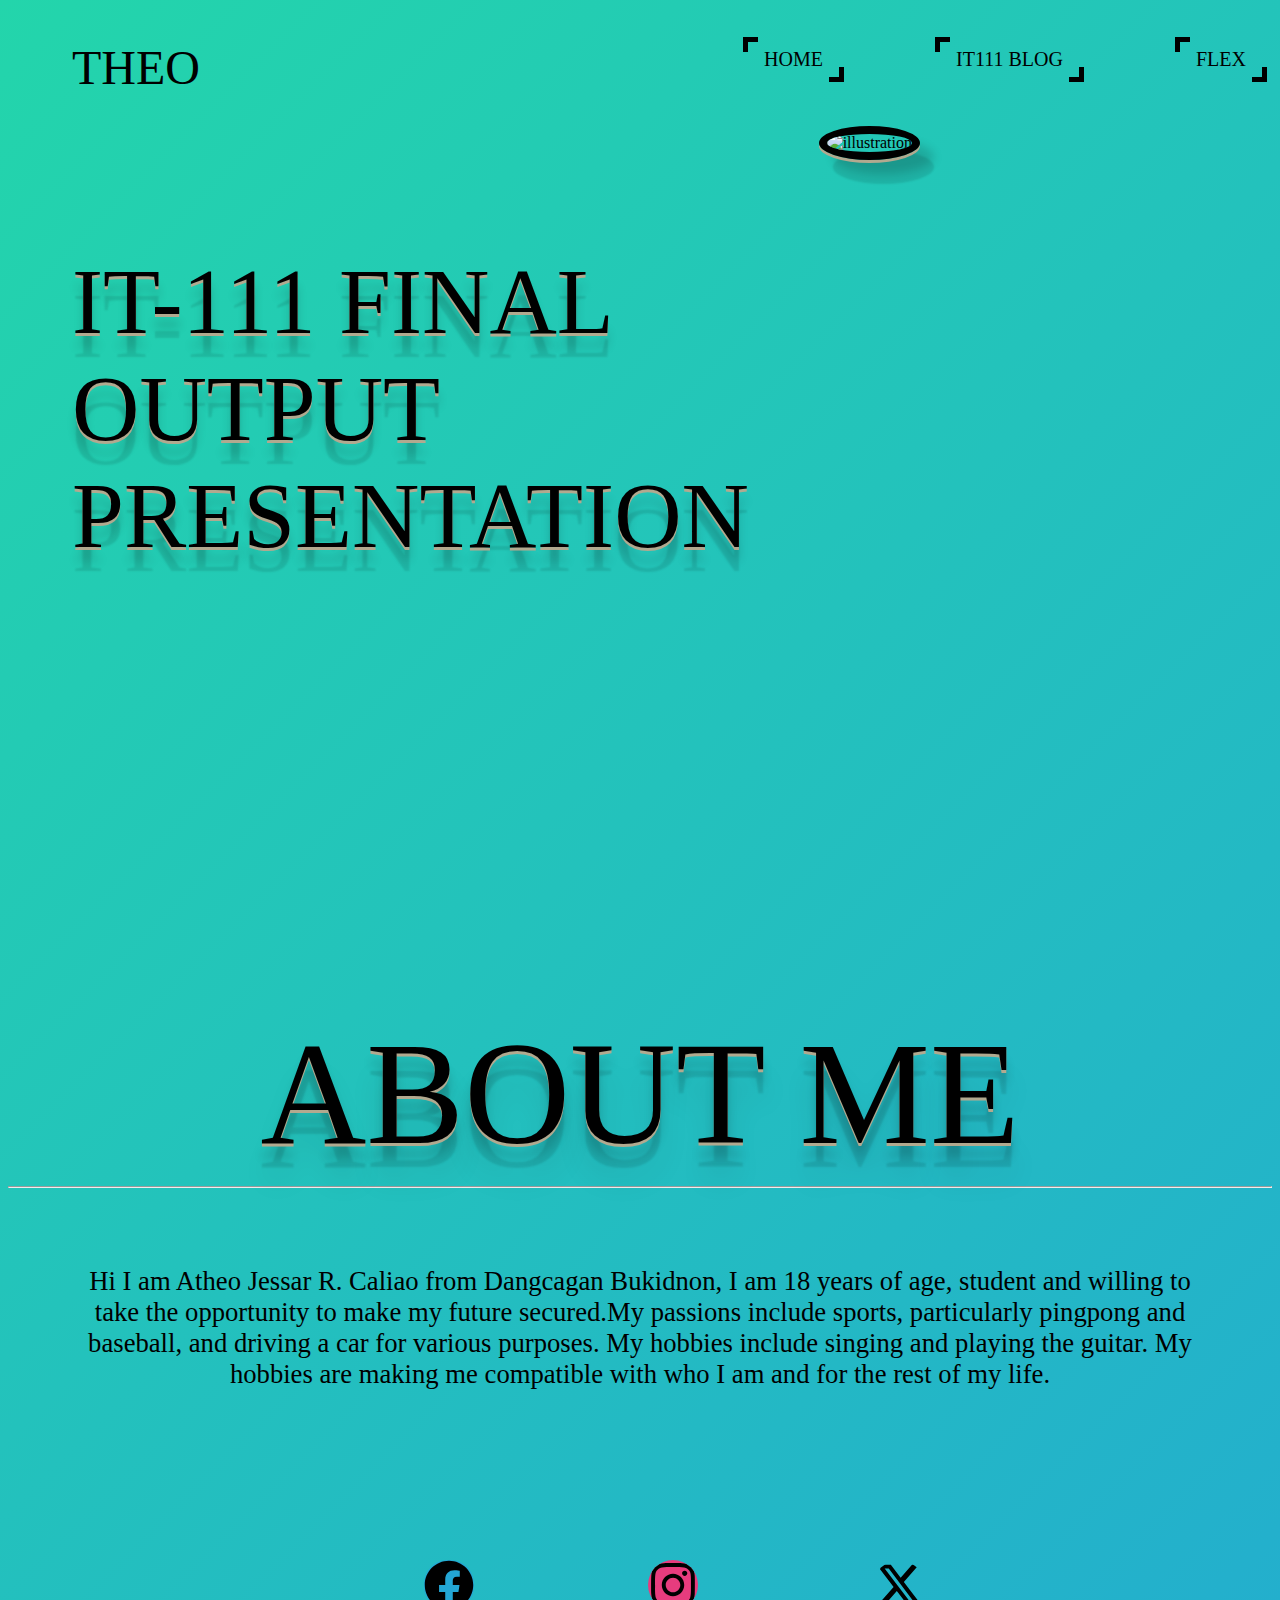
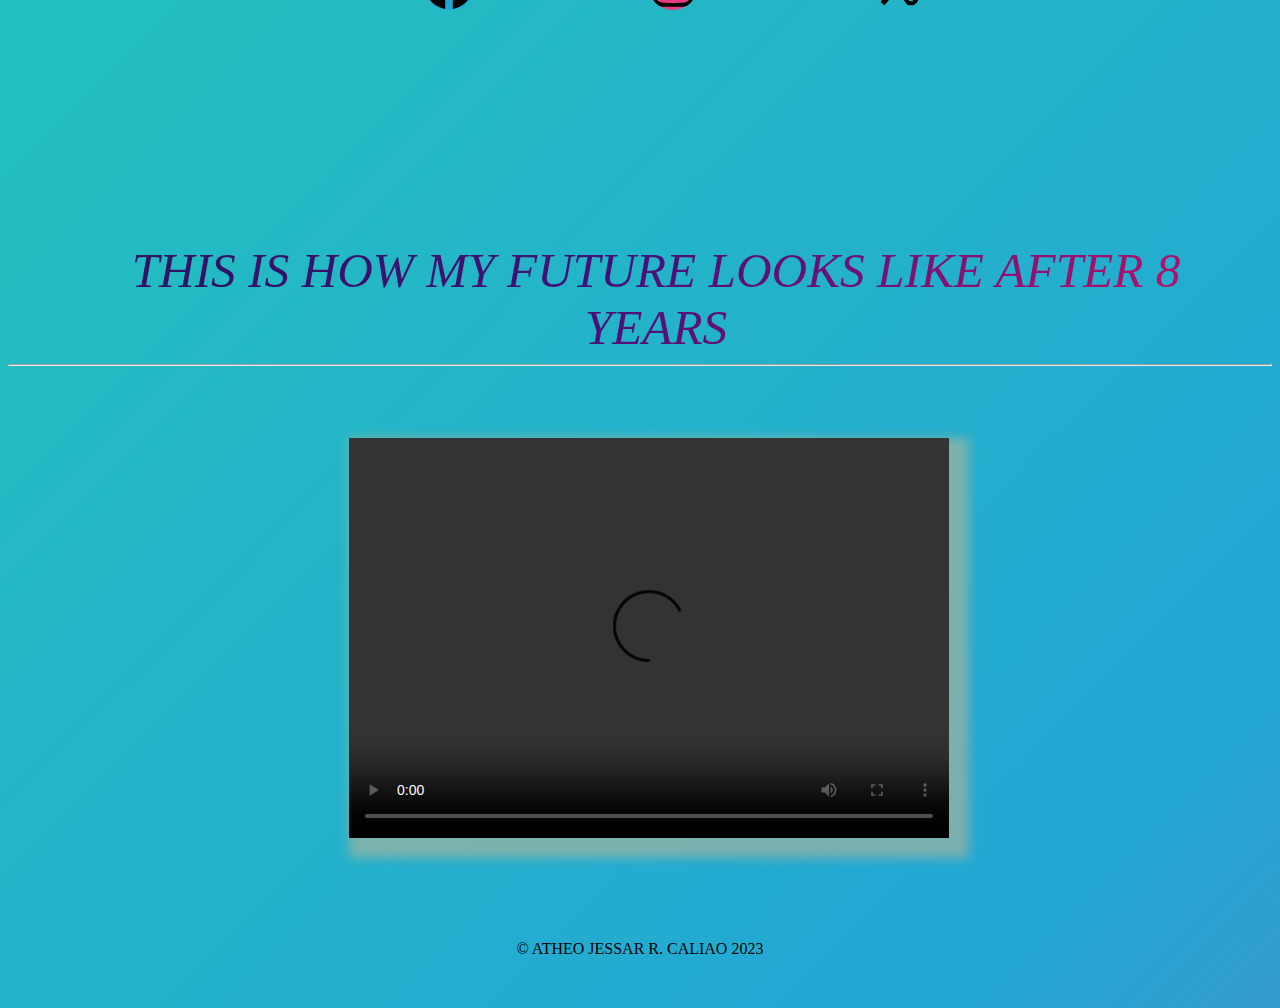
==== index.html @ 7070f886 "Add files via upload" ====
<!DOCTYPE html>
<html lang="en">
<head>
    <meta charset="UTF-8">
    <meta name="viewport" content="width=device-width, initial-scale=1.0">
    <link rel="stylesheet" href="HOMEPAGE.index.css"> 
    <link rel="icon" href="im" typre="image/x-icon">
    <link href='https://fonts.googleapis.com/css?family=Bree+Serif' rel='stylesheet' type='text/css'>
    <script src="" crossorigin="anonymous"> </script>
    <title>HOME PAGE</title>
</head>
<body>
    <div class="theo">THEO</div>
    <!-- this is the navigation bar of the home page, IT BLOG Entries and Flex Page-->
    <nav>
        <div class="buttons">
        <span class="button5" type="button" onclick="window.location.href='file:///C:/Users/kian/Desktop/HTML%20PROJECT/index.html'"> HOME  </span>
        <span class="button6" type="button" onclick="window.location.href='file:///C:/Users/kian/Desktop/HTML%20PROJECT/IT111%20BLOG.html'"> IT111 BLOG  </span>
        <span class="button7" type="button" onclick="window.location.href='file:///C:/Users/kian/Desktop/HTML%20PROJECT/FLEX%20PAGE.html'"> FLEX</span>
        </div>
    </nav> <!-- this section of for the picture and TITLE  -->
    <section class="hero">
        <div class="hero-container">
            <span class="column-left"> IT-111 FINAL OUTPUT PRESENTATION </span>
            <div class="column-img">
                <img src="3.jpg" alt="illustration" class="hero-image"> 
            </div>
        </section>
        <!-- The header of the paragraph which is in below is a introduction of myself-->
        <div class="header"> ABOUT ME</div>
   
        <hr>
        <!--This is the paragraph of my introduction-->
    <div class="paragraph"> Hi I am Atheo Jessar R. Caliao from Dangcagan Bukidnon, I am 18 years of age, student and willing to take the opportunity to make my future secured.My passions include sports, particularly pingpong and baseball, and driving a car for various purposes. My hobbies include singing and playing the guitar. My hobbies are making me compatible with who I am and for the rest of my life.</div></hr>
    <div class="button">
        <!--This is the button of my social media-->
        <svg class="button8" onclick="window.location.href='https://www.facebook.com/atheo.caliao.7/'" xmlns="http://www.w3.org/2000/svg" height="1em" viewBox="0 0 512 512"><!--! Font Awesome Free 6.4.2 by @fontawesome - https://fontawesome.com License - https://fontawesome.com/license (Commercial License) Copyright 2023 Fonticons, Inc. --><path d="M504 256C504 119 393 8 256 8S8 119 8 256c0 123.78 90.69 226.38 209.25 245V327.69h-63V256h63v-54.64c0-62.15 37-96.48 93.67-96.48 27.14 0 55.52 4.84 55.52 4.84v61h-31.28c-30.8 0-40.41 19.12-40.41 38.73V256h68.78l-11 71.69h-57.78V501C413.31 482.38 504 379.78 504 256z"/></svg>
        <svg class="button9" onclick="window.location.href='https://www.instagram.com/itsurboiyax/'" xmlns="http://www.w3.org/2000/svg" height="1em" viewBox="0 0 448 512"><!--! Font Awesome Free 6.4.2 by @fontawesome - https://fontawesome.com License - https://fontawesome.com/license (Commercial License) Copyright 2023 Fonticons, Inc. --><path d="M224.1 141c-63.6 0-114.9 51.3-114.9 114.9s51.3 114.9 114.9 114.9S339 319.5 339 255.9 287.7 141 224.1 141zm0 189.6c-41.1 0-74.7-33.5-74.7-74.7s33.5-74.7 74.7-74.7 74.7 33.5 74.7 74.7-33.6 74.7-74.7 74.7zm146.4-194.3c0 14.9-12 26.8-26.8 26.8-14.9 0-26.8-12-26.8-26.8s12-26.8 26.8-26.8 26.8 12 26.8 26.8zm76.1 27.2c-1.7-35.9-9.9-67.7-36.2-93.9-26.2-26.2-58-34.4-93.9-36.2-37-2.1-147.9-2.1-184.9 0-35.8 1.7-67.6 9.9-93.9 36.1s-34.4 58-36.2 93.9c-2.1 37-2.1 147.9 0 184.9 1.7 35.9 9.9 67.7 36.2 93.9s58 34.4 93.9 36.2c37 2.1 147.9 2.1 184.9 0 35.9-1.7 67.7-9.9 93.9-36.2 26.2-26.2 34.4-58 36.2-93.9 2.1-37 2.1-147.8 0-184.8zM398.8 388c-7.8 19.6-22.9 34.7-42.6 42.6-29.5 11.7-99.5 9-132.1 9s-102.7 2.6-132.1-9c-19.6-7.8-34.7-22.9-42.6-42.6-11.7-29.5-9-99.5-9-132.1s-2.6-102.7 9-132.1c7.8-19.6 22.9-34.7 42.6-42.6 29.5-11.7 99.5-9 132.1-9s102.7-2.6 132.1 9c19.6 7.8 34.7 22.9 42.6 42.6 11.7 29.5 9 99.5 9 132.1s2.7 102.7-9 132.1z"/></svg>
        <svg class="button10" onclick="window.location.href='https://twitter.com/AjCaliao52809'" xmlns="http://www.w3.org/2000/svg" height="1em" viewBox="0 0 512 512"><!--! Font Awesome Free 6.4.2 by @fontawesome - https://fontawesome.com License - https://fontawesome.com/license (Commercial License) Copyright 2023 Fonticons, Inc. --><path d="M389.2 48h70.6L305.6 224.2 487 464H345L233.7 318.6 106.5 464H35.8L200.7 275.5 26.8 48H172.4L272.9 180.9 389.2 48zM364.4 421.8h39.1L151.1 88h-42L364.4 421.8z"/></svg>
       </div>
       <!-- The video of how i see my self after 8 years from noy-->
       <div class="video-text" style="padding-top: 180px; font-style: italic; font-size: 37pt; text-align: center; cursor: pointer; margin-right: 3rem; margin-left: 5rem; "> THIS IS HOW MY FUTURE LOOKS LIKE AFTER 8 YEARS</div> <hr>
       <video class="video" width="600" height="400" autoplay loop style="margin-left: 27%; margin-top: 4rem; background-color: black;" controls>
        <source src="23.mp4" type="video/mp4">
      </video>
            
        </body>
        <!-- My Footer-->
        <footer> &#169; ATHEO JESSAR R. CALIAO 2023</footer> 
</html>
---- HOMEPAGE.index.css ----
/* I adjust my width and height of the boody*/
html, body {
  width: auto;
  height:155%;
}
/* The background color of the body which the color will change in different colors*/
body {
    background: linear-gradient(-45deg, #ee7752, #e73c7e, #23a6d5, #23d5ab);
    background-size: 400% 400%;
    animation: gradient 15s ease infinite;
    @media only screen and (max-width: 600px) {
      background-size: 200% 200%;
      animation: gradient 15s ease infinite;
    }
}

@keyframes gradient {
    0% {
        background-position: 0% 50%;
    }
    50% {
        background-position: 100% 50%;
    }
    100% {
        background-position: 0% 50%;
    }
}
/* The Button 5 is the button of navigation menu which is the home page*/
.button5{
    margin-top: 30px;
    margin-left:46rem;
    cursor:pointer;
  position:absolute;
  padding:10px 20px;
  background:none;
  font-size:20px;
  border-top-right-radius:10px;
  border-bottom-left-radius:10px;
  transition:all 1s;
  &:after,&:before{
    content:" ";
    width:10px;
    height:10px;
    position:absolute;
    border : transparent;
    transition:all 1s;
    }
  &:after{
    top:-1px;
    left:-1px;
    border-top:5px solid black;
    border-left:5px solid black ;
  }
  &:before{
    bottom:-1px;
    right:-1px;
    border-bottom:5px solid black;
    border-right:5px solid black;
  }
  &:hover{
    border-top-right-radius:0px;
  border-bottom-left-radius:0px;
     background: transparent;
     color:none;
    &:before,&:after{
      
      width:100%;
      height:100%;
      border-color: transparent;
    }
  }
  @media only screen and (max-width: 600px) {
    margin-left: 23rem;
  }
}

.data-container{
  background:#ffebee;
  height:100vh;
  display:flex;
  justify-content:center;
  align-items:center;
}
    /* This button is the navigation menu which is the IT Bloog Entry */
.button6{
    position: absolute;
    margin-top: 20px;
    margin-top: 30px;
    margin-left: 58rem;
    cursor:pointer;
  position:absolute;
  padding:10px 20px;
  background:none;
  font-size:20px;
  border-top-right-radius:10px;
  border-bottom-left-radius:10px;
  transition:all 1s;
  &:after,&:before{
    content:" ";
    width:10px;
    height:10px;
    position:absolute;
    border : transparent;
    transition:all 1s;
    }
  &:after{
    top:-1px;
    left:-1px;
    border-top:5px solid black;
    border-left:5px solid black;
  }
  &:before{
    bottom:-1px;
    right:-1px;
    border-bottom:5px solid black;
    border-right:5px solid black;
  }
  &:hover{
    border-top-right-radius:0px;
  border-bottom-left-radius:0px;
     background: transparent;
    color:none;
    &:before,&:after{
      
      width:100%;
      height:100%;
       border-color: transparent;
    }
  }
  @media only screen and (max-width: 600px) {
    margin-left: 32rem;
  }
}

.data-container{
  background:#ffebee;
  height:100vh;
  display:flex;
  justify-content:center;
  align-items:center;
}
/* This button is the navigation menu which is the Flex Page*/
.button7{
    margin-top: 30px;
    margin-left: 73rem;
    cursor:pointer;
  position:absolute;
  padding:10px 20px;
  background:none;
  font-size:20px;
  border-top-right-radius:10px;
  border-bottom-left-radius:10px;
  transition:all 1s;
  &:after,&:before{
    content:" ";
    width:10px;
    height:10px;
    position:absolute;
    border : transparent;
    transition:all 1s;
    }
  &:after{
    top:-1px;
    left:-1px;
    border-top:5px solid black;
    border-left:5px solid black;
  }
  &:before{
    bottom:-1px;
    right:-1px;
    border-bottom:5px solid black;
    border-right:5px solid black;
  }
  &:hover{
  border-top-right-radius:0px;
  border-bottom-left-radius:0px;
  background: transparent;
  color:none;
    &:before,&:after{
      
      width:100%;
      height:100%;
       border-color: transparent;
    }
  }
  @media only screen and (max-width: 600px) {
    margin-left: 39rem;
  }
}

.data-container{
  background:#ffebee;
  height:100vh;
  display:flex;
  justify-content:center;
  align-items:center;
}
.hero-container{
    display: grid;
    grid-template-columns: 2fr 1fr;
    height: 95vh;
    padding: 3rem calc((100vw - 1300px) / 2); 
}
/* This is the picture of myelf which located beside from the title*/
.hero-image{
    position: absolute;
    max-width: 25%;
    border-radius: 100%;
    margin-left: -2rem;
    margin-top: 70px;
    border:8px solid black;
    background: url(img/tiger.png) no-repeat;
    -moz-box-shadow: inset 10px 10px 50px #fff;
    -webkit-box-shadow: inset 10px 10px 50px #fff;
    box-shadow: 0px 3px 0px #b2a98f,
    14px 14px 10px rgba(0,0,0,0.15),
    14px 24px 2px rgba(0,0,0,0.1);
    cursor: pointer;
    @media only screen and (max-width: 600px) {
      max-width: 40%;
      margin-left: 4rem;
      margin-top: 10rem;
    }
}
.hero-image{
  transition: 1s ease;
  }
  
  .hero-image:hover{
  -webkit-transform: scale(1.2);
  -ms-transform: scale(1.2);
  transform: scale(1.2);
  transition: 1s ease;
  }
  /* This is the TITLE which is the IT111 OUTPUT PRESENTATION*/
.column-left {
    display: absolute;
    font-family: 'Times New Roman', Times, serif;
    flex-direction: column;
    justify-content: center;
    align-items: flex-start;
    color:black;
    padding: 0re, 2rem;
    font-size: 70pt;
    margin-left: 4rem;
    margin-top: 12rem;
    text-shadow: 0px 3px 0px #b2a98f,
0px 14px 10px rgba(0,0,0,0.15),
0px 24px 2px rgba(0,0,0,0.1);
cursor: pointer;
@media only screen and (max-width: 600px) {
  font-size: 36pt;
  margin-left: 5rem;
}
}
.column-left:hover {
  animation: bounce 1s;
}
@keyframes bounce {
  0%, 20%, 60%, 100% {
    -webkit-transform: translateY(0);
    transform: translateY(0);
  }

  40% {
    -webkit-transform: translateY(-20px);
    transform: translateY(-20px);
  }

  80% {
    -webkit-transform: translateY(-10px);
    transform: translateY(-10px);
  }
}

.button4{
  margin-top: 30px;
    margin-left: 47rem;
    cursor:pointer;
  position:absolute;
  padding:10px 20px;
  background:none;
  font-size:20px;
  border-top-right-radius:10px;
  border-bottom-left-radius:10px;
  transition:all 1s;
  &:after,&:before{
    content:" ";
    width:10px;
    height:10px;
    position:absolute;
    border : transparent;
    transition:all 1s;
    }
  &:after{
    top:-1px;
    left:-1px;
    border-top:5px solid black;
    border-left:5px solid black;
  }
  &:before{
    bottom:-1px;
    right:-1px;
    border-bottom:5px solid black;
    border-right:5px solid black;
  }
  &:hover{
    border-top-right-radius:0px;
  border-bottom-left-radius:0px;
     background: transparent;
     color:none;
    &:before,&:after{
      
      width:100%;
      height:100%;
      border-color: transparent;
    }
  }
}
/* The style of the ABOUT ME*/
.header{
  text-align: center;
  font-size: 110pt;
  margin-top: 50px;
  font-family: 'Times New Roman', Times, serif;
  cursor: pointer;
  color:black;
text-shadow: 0px 3px 0px #b2a98f,
0px 14px 10px rgba(0,0,0,0.15),
0px 24px 2px rgba(0,0,0,0.1),
0px 34px 30px rgba(0,0,0,0.1);
@media only screen and (max-width: 600px) {
 margin-left: 5rem;
 text-align: center;
}

}
.header:hover {
  transform: skew(-10deg);
}
/* The style of my introduction, hobbies and skills.*/
.paragraph{
  text-align: center;
  margin-top: 150;
  font-size: 20pt;
  margin-left: 5rem;
  margin-right: 5rem;
  color:black;
  padding-top: 70px;
  cursor: e-resize;
  @media only screen and (max-width: 414px) {
    position: relative;
}
}
/* This button 8, 9, 10 is my button of my social media acc which if you click this button you may go my profiles*/
.button8{
  background-color: #23a6d5;
  position: absolute;
    height: 50px;
    width: 50px;
    margin-left: 26rem;
    margin-top: 170px;
    border-radius: 48%;
    cursor: pointer;
}
.button8:hover{
  transform: translateY(-5px);
  box-shadow: rgba(240, 46, 170, 0.4) 0px 5px, rgba(240, 46, 170, 0.3) 0px 10px, rgba(240, 46, 170, 0.2) 0px 15px, rgba(240, 46, 170, 0.1) 0px 20px, rgba(240, 46, 170, 0.05) 0px 25px;
}

.button9{
  background-color:#e73c7e;
  position: static;
    margin-left: 40rem;
    margin-top: 170px;
    height: 50px;
    width: 50px;
    border-radius: 100%;
    cursor: pointer;
}
.button9:hover{
  transform: translateY(-5px);
  box-shadow: rgba(240, 46, 170, 0.4) 0px 5px, rgba(240, 46, 170, 0.3) 0px 10px, rgba(240, 46, 170, 0.2) 0px 15px, rgba(240, 46, 170, 0.1) 0px 20px, rgba(240, 46, 170, 0.05) 0px 25px;
}
  .button10{
  position: absolute;
  margin-left: 11rem;
  margin-top: 170px;
  height: 50px;
  width: 50px;
  border-radius: 50%;
  cursor: pointer;
}
.button10:hover{
  transform: translateY(-5px);
  box-shadow: rgba(240, 46, 170, 0.4) 0px 5px, rgba(240, 46, 170, 0.3) 0px 10px, rgba(240, 46, 170, 0.2) 0px 15px, rgba(240, 46, 170, 0.1) 0px 20px, rgba(240, 46, 170, 0.05) 0px 25px;
}
/* This is the title of the video which how I see myself after 8 years from now*/
  .video-text{
    margin-top: 3rem;
  margin-left: 5%;
  text-transform: uppercase;
  cursor: pointer;
  background-image: linear-gradient(
    -225deg,
    #231557 0%,
    #44107a 29%,
    #ff1361 67%,
    #fff800 100%
  );
  background-size: 200% auto;
  color: #fff;
  -webkit-background-clip: text;
  -webkit-text-fill-color: transparent;
  animation: textclip 2s linear infinite;
  display: inline-block;
}

@keyframes textclip {
  to {
    background-position: 200% center;
  }
}
video{
    padding-top: -10px;
    
  }
footer{
  text-align: center;
  padding: 50px;
  margin-top: 3rem;
  cursor: pointer;
}
hr{
  display: block;
    unicode-bidi: isolate;
    margin-block-start: 0.5em;
    margin-block-end: 0.5em;
    margin-inline-start: auto;
    margin-inline-end: auto;
    overflow: hidden;
    border-style: inset;
    border-width: 1px;
    cursor: pointer;
}
/* This is located align to the navigation menu which is my name*/
.theo{
  font-size: 36pt;
  font-family: 'Times New Roman', Times, serif;
  font-weight: 200;
  position: absolute;
  margin-top: 2rem;
  margin-left: 4rem;
  cursor: pointer;
  color: #000000;
}
.theo:hover{
  text-shadow: 1px 1px #000000, 2px 2px #000000, 3px 3px #000000, 4px 4px #000000, 5px 5px #000000, 6px 6px #000000, 7px 7px #000000, 8px 8px #000000, 9px 9px #000000, 10px 10px #000000, 11px 11px #000000, 12px 12px #000000;
      cursor: pointer;
      color:#ffffff;
}
/* This is the style of my video*/
.video{
  box-shadow: 10px 10px 10px 10px rgba(222, 184, 135, 0.466);
  background-color: burlywood;
}
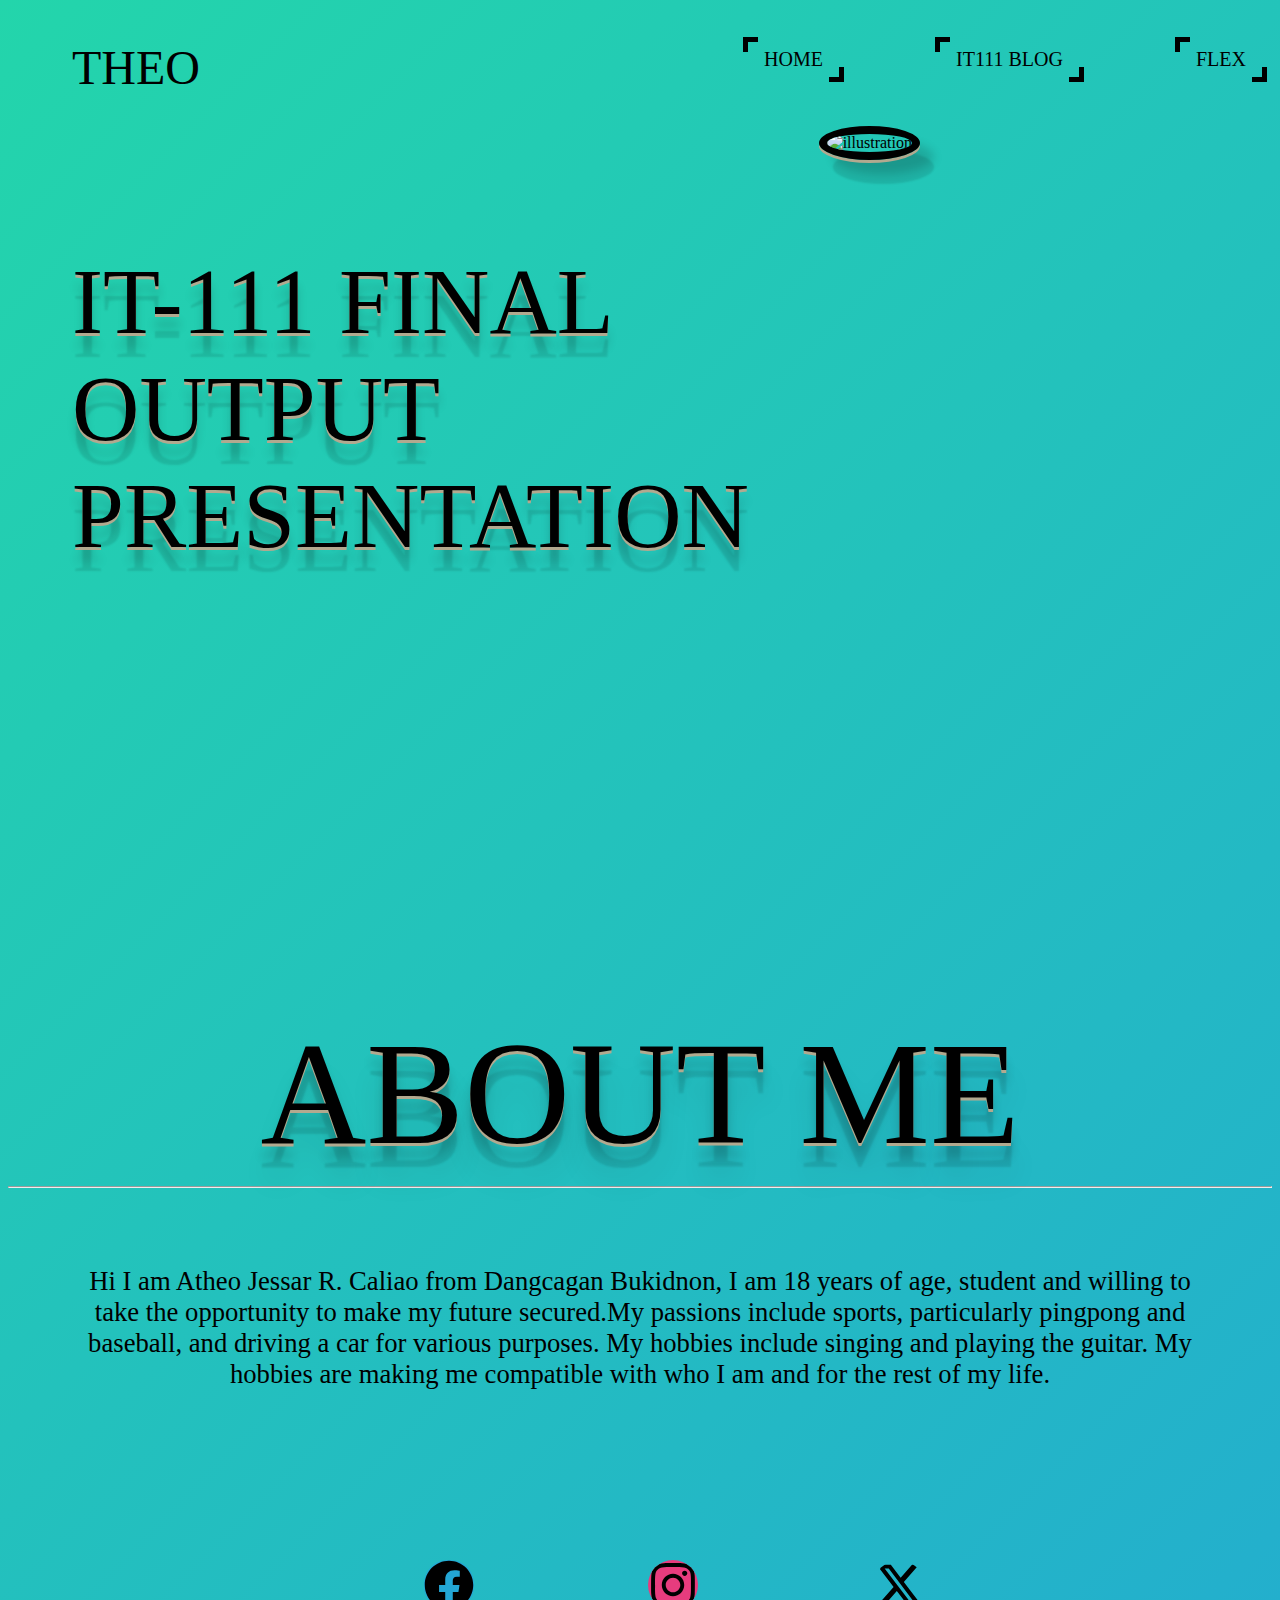
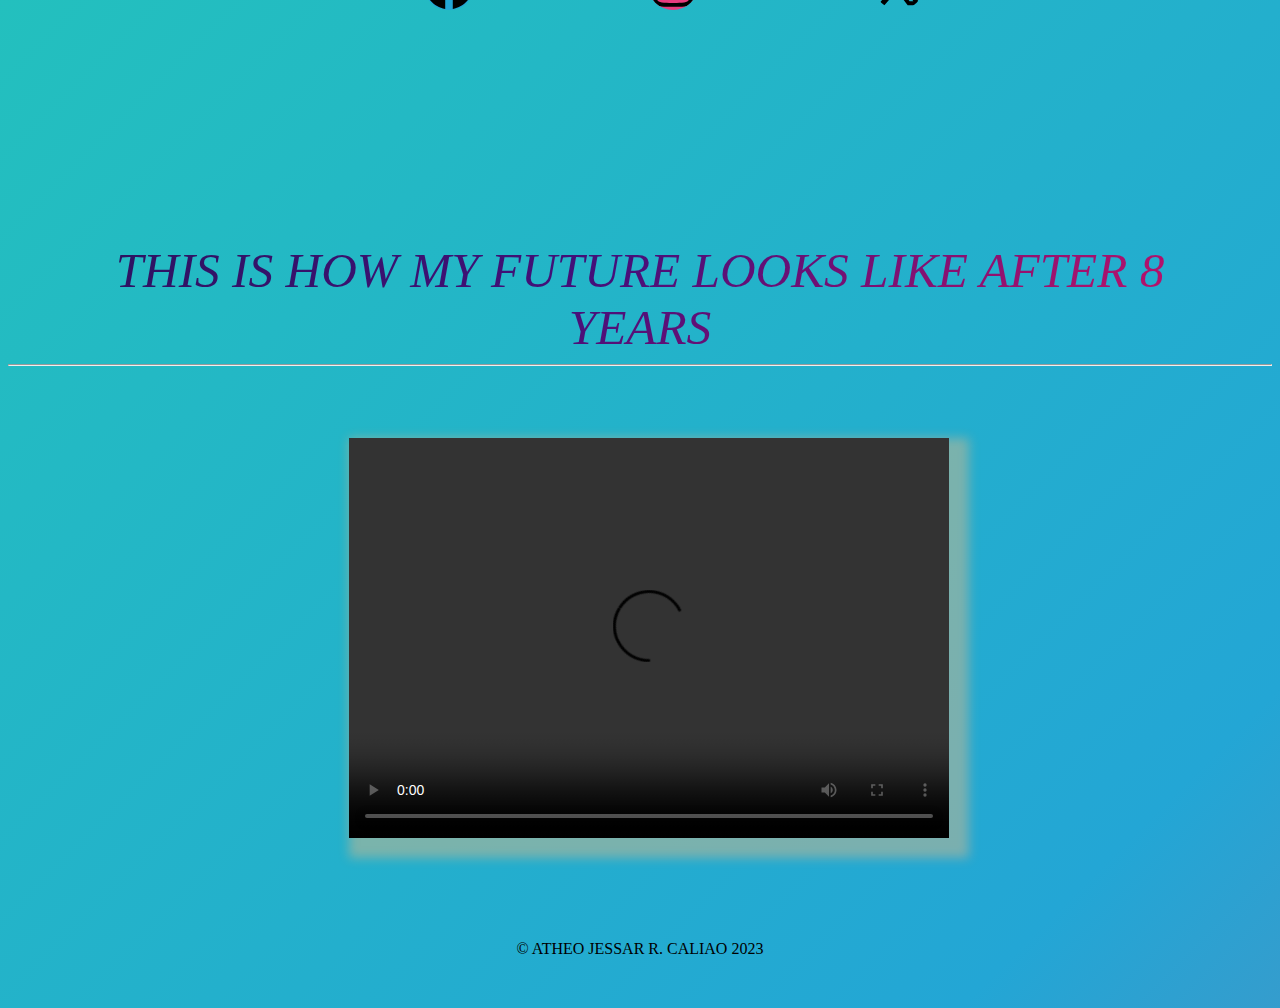
==== commit 910bc61c: "Update index.html" ====
--- a/index.html
+++ b/index.html
@@ -39,7 +39,7 @@
         <svg class="button10" onclick="window.location.href='https://twitter.com/AjCaliao52809'" xmlns="http://www.w3.org/2000/svg" height="1em" viewBox="0 0 512 512"><!--! Font Awesome Free 6.4.2 by @fontawesome - https://fontawesome.com License - https://fontawesome.com/license (Commercial License) Copyright 2023 Fonticons, Inc. --><path d="M389.2 48h70.6L305.6 224.2 487 464H345L233.7 318.6 106.5 464H35.8L200.7 275.5 26.8 48H172.4L272.9 180.9 389.2 48zM364.4 421.8h39.1L151.1 88h-42L364.4 421.8z"/></svg>
        </div>
        <!-- The video of how i see my self after 8 years from noy-->
-       <div class="video-text" style="padding-top: 180px; font-style: italic; font-size: 37pt; text-align: center; cursor: pointer; margin-right: 3rem; margin-left: 5rem; "> THIS IS HOW MY FUTURE LOOKS LIKE AFTER 8 YEARS</div> <hr>
+       <div class="video-text" style="padding-top: 180px; font-style: italic; font-size: 37pt; text-align: center; cursor: pointer; margin-right: 5rem; margin-left: 5rem; "> THIS IS HOW MY FUTURE LOOKS LIKE AFTER 8 YEARS</div> <hr>
        <video class="video" width="600" height="400" autoplay loop style="margin-left: 27%; margin-top: 4rem; background-color: black;" controls>
         <source src="23.mp4" type="video/mp4">
       </video>
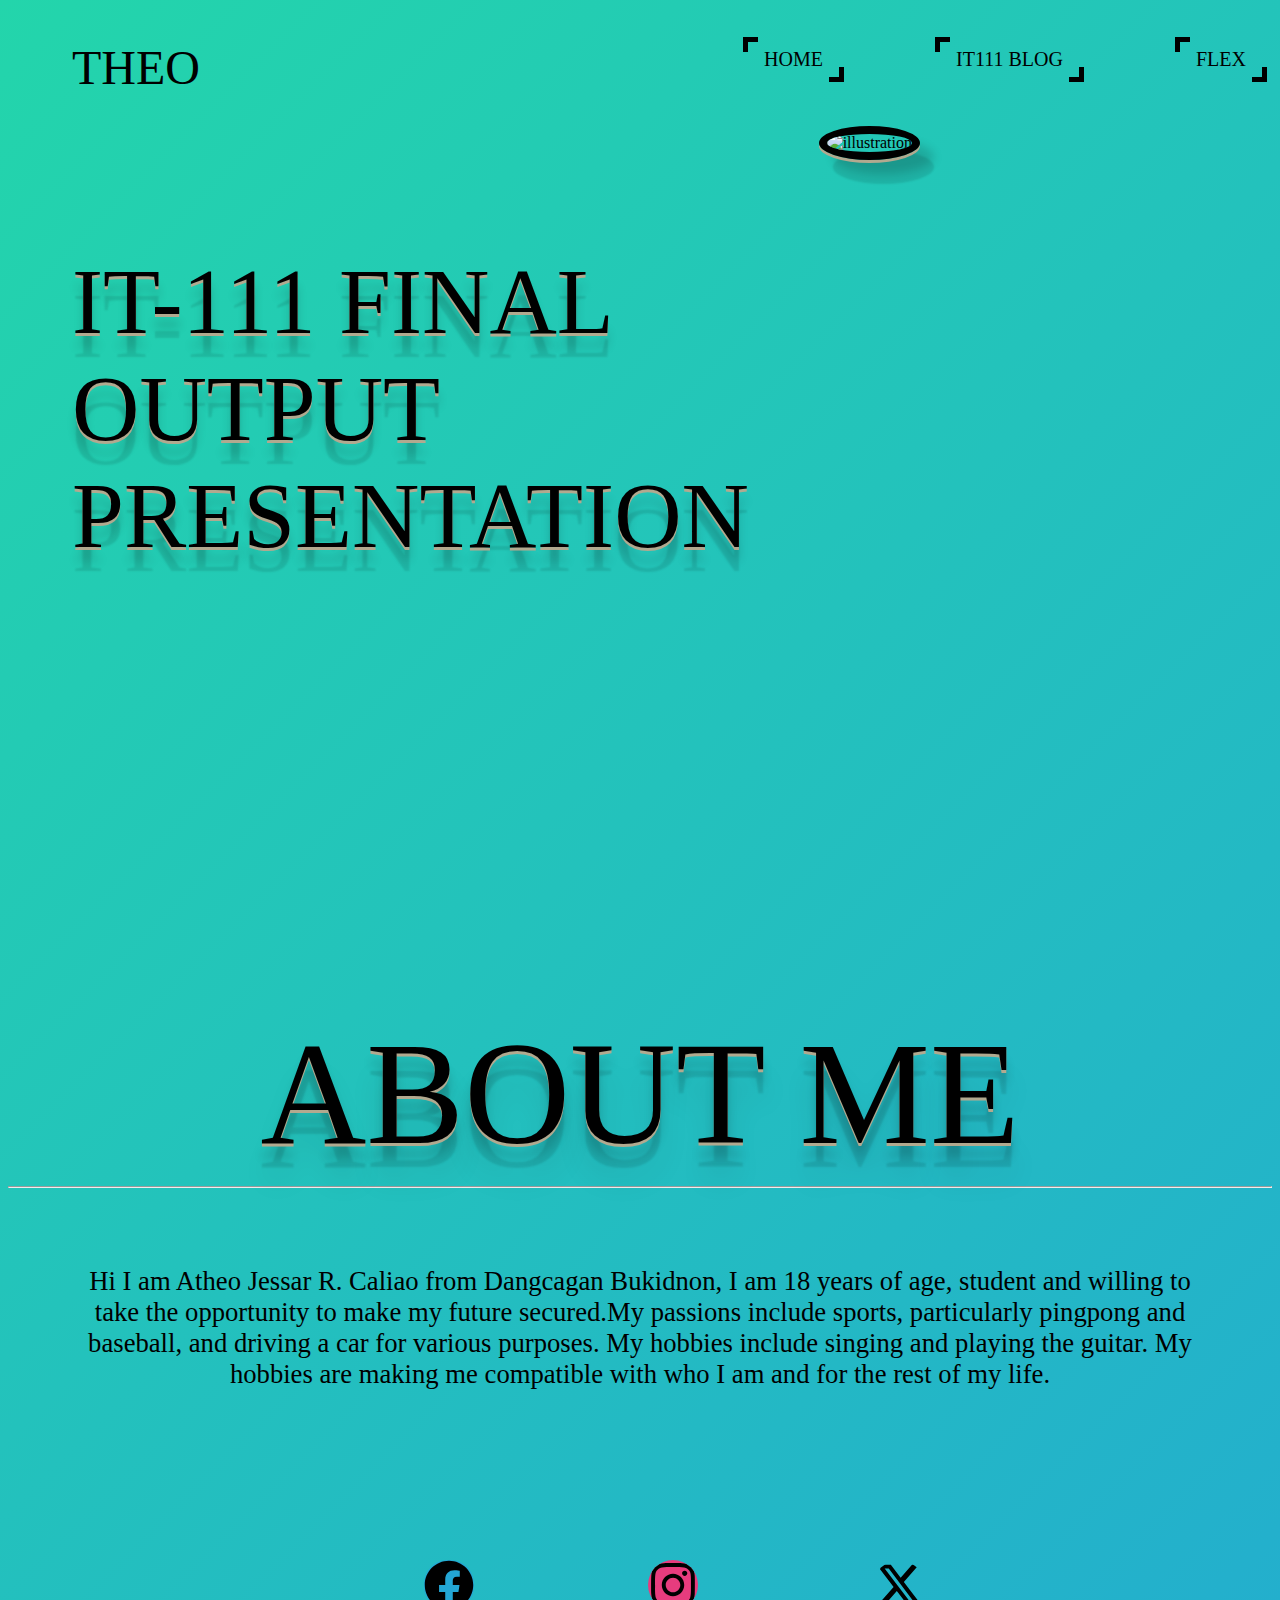
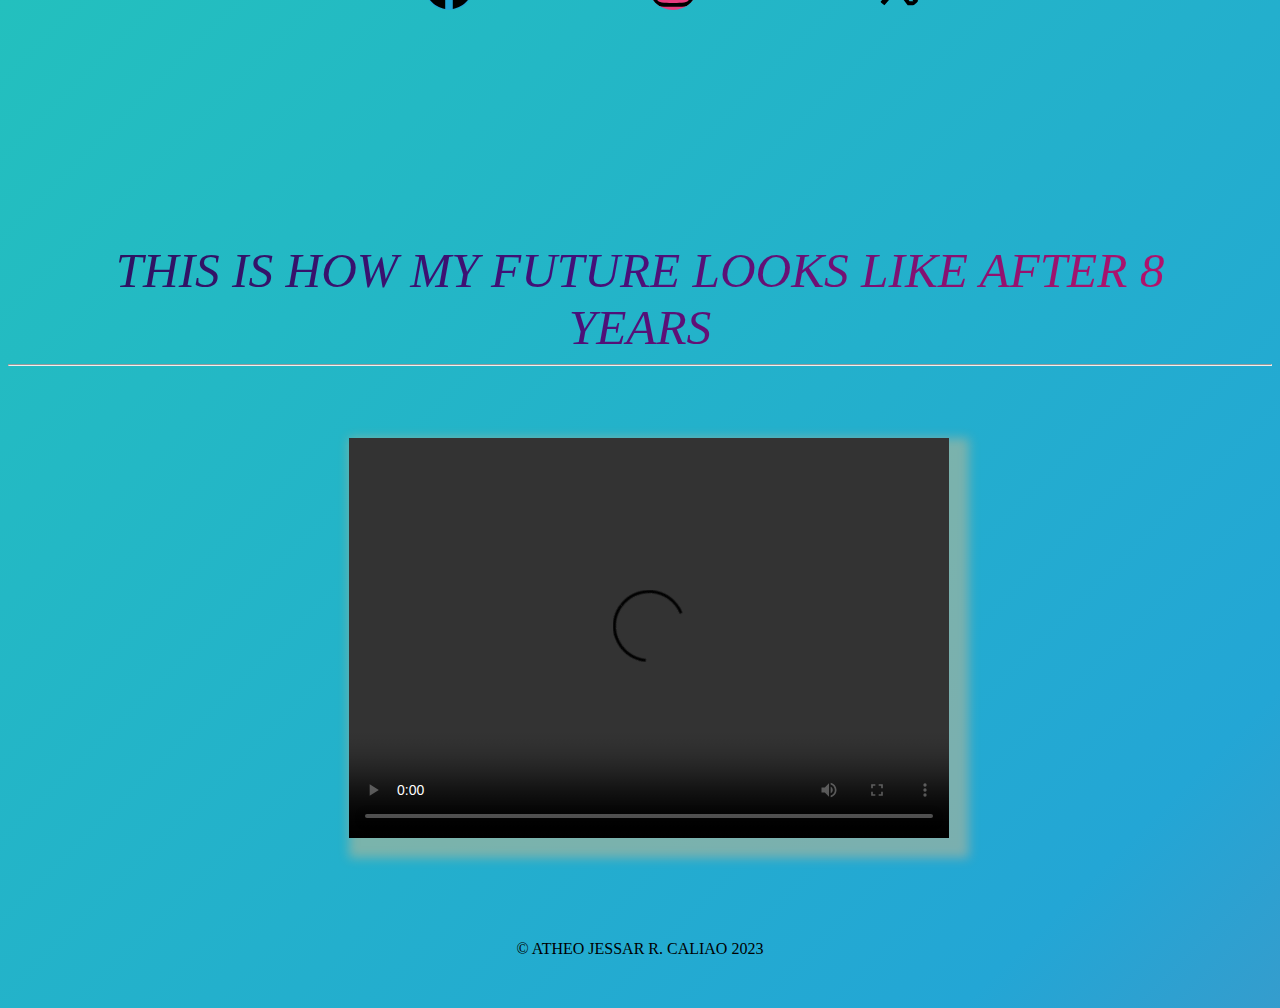
==== commit 5f1454ee: "Update index.html" ====
--- a/index.html
+++ b/index.html
@@ -14,9 +14,9 @@
     <!-- this is the navigation bar of the home page, IT BLOG Entries and Flex Page-->
     <nav>
         <div class="buttons">
-        <span class="button5" type="button" onclick="window.location.href='file:///C:/Users/kian/Desktop/HTML%20PROJECT/index.html'"> HOME  </span>
-        <span class="button6" type="button" onclick="window.location.href='file:///C:/Users/kian/Desktop/HTML%20PROJECT/IT111%20BLOG.html'"> IT111 BLOG  </span>
-        <span class="button7" type="button" onclick="window.location.href='file:///C:/Users/kian/Desktop/HTML%20PROJECT/FLEX%20PAGE.html'"> FLEX</span>
+        <span class="button5" type="button" onclick="window.location.href='index.html'"> HOME  </span>
+        <span class="button6" type="button" onclick="window.location.href='IT111 BLOG.html'"> IT111 BLOG  </span>
+        <span class="button7" type="button" onclick="window.location.href='FLEX PAGE.html'"> FLEX</span>
         </div>
     </nav> <!-- this section of for the picture and TITLE  -->
     <section class="hero">
